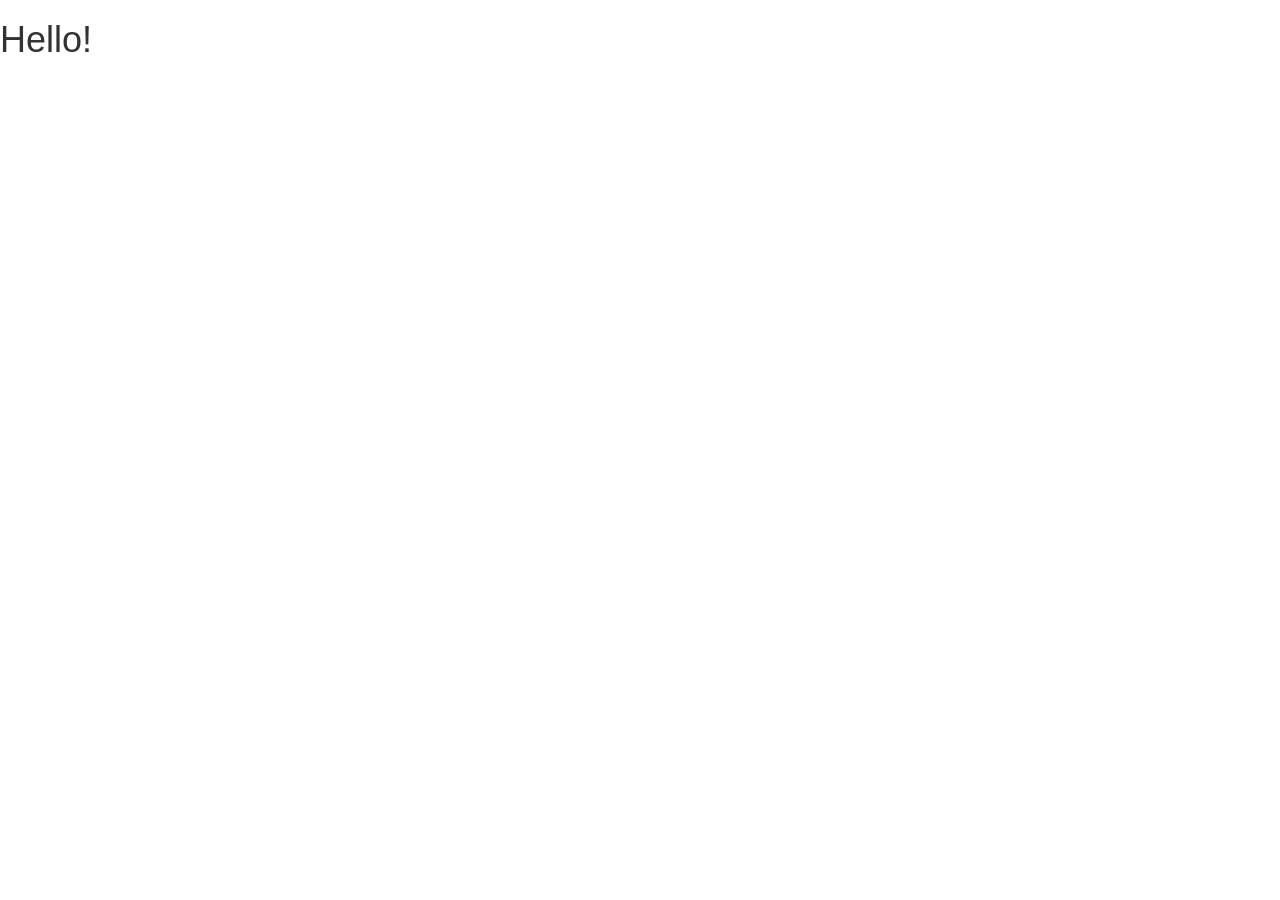
==== src/main/resources/templates/index.html @ baaca13c "feature #RC-1 : add authorization" ====
<!DOCTYPE html>
<html xmlns:="http://www.thymeleaf.org">
<head>
    <title>Index page</title>
    <link href='http://fonts.googleapis.com/css?family=Open+Sans' rel='stylesheet' type='text/css'/>
    <link href="//maxcdn.bootstrapcdn.com/font-awesome/4.2.0/css/font-awesome.min.css" rel="stylesheet"/>
    <link rel="stylesheet" href="https://maxcdn.bootstrapcdn.com/bootstrap/3.3.5/css/bootstrap.min.css"/>
    <script src="https://maxcdn.bootstrapcdn.com/bootstrap/3.3.5/js/bootstrap.min.js"></script>
</head>
<body>
    <h1>Hello!</h1>
</body>
</html>
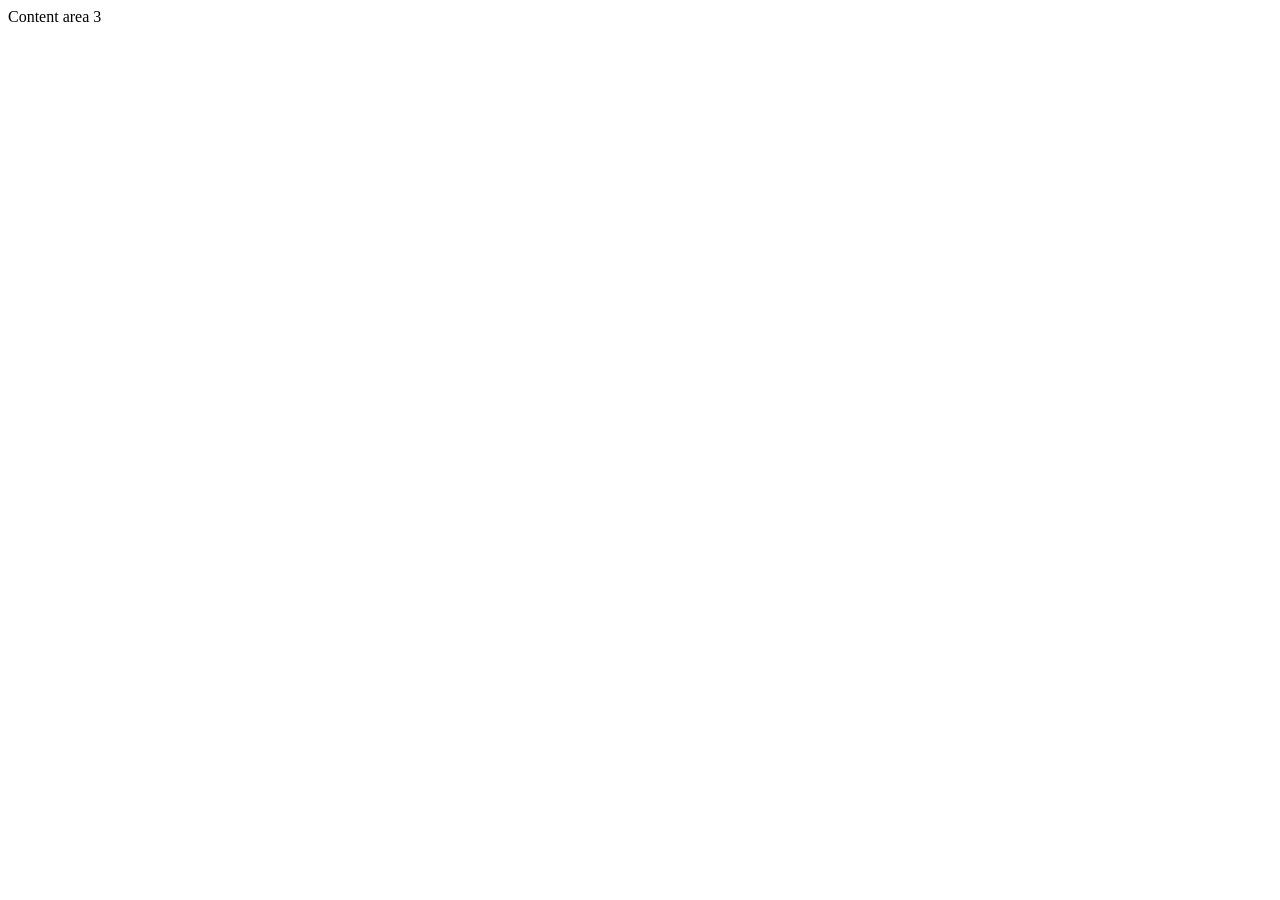
==== commit d56103fa: "added layout and refactored" ====
--- a/src/main/resources/templates/index.html
+++ b/src/main/resources/templates/index.html
@@ -1,13 +1,12 @@
 <!DOCTYPE html>
-<html xmlns:="http://www.thymeleaf.org">
+<html layout:decorator="layouts/layoutDefault" xmlns:th="http://www.thymeleaf.org"
+      xmlns:layout="http://www.ultraq.net.nz/thymeleaf/layout">
 <head>
-    <title>Index page</title>
-    <link href='http://fonts.googleapis.com/css?family=Open+Sans' rel='stylesheet' type='text/css'/>
-    <link href="//maxcdn.bootstrapcdn.com/font-awesome/4.2.0/css/font-awesome.min.css" rel="stylesheet"/>
-    <link rel="stylesheet" href="https://maxcdn.bootstrapcdn.com/bootstrap/3.3.5/css/bootstrap.min.css"/>
-    <script src="https://maxcdn.bootstrapcdn.com/bootstrap/3.3.5/js/bootstrap.min.js"></script>
+    <title>Index</title>
 </head>
 <body>
-    <h1>Hello!</h1>
+    <th:block layout:fragment="content">
+    Content area 3
+    </th:block>
 </body>
 </html>
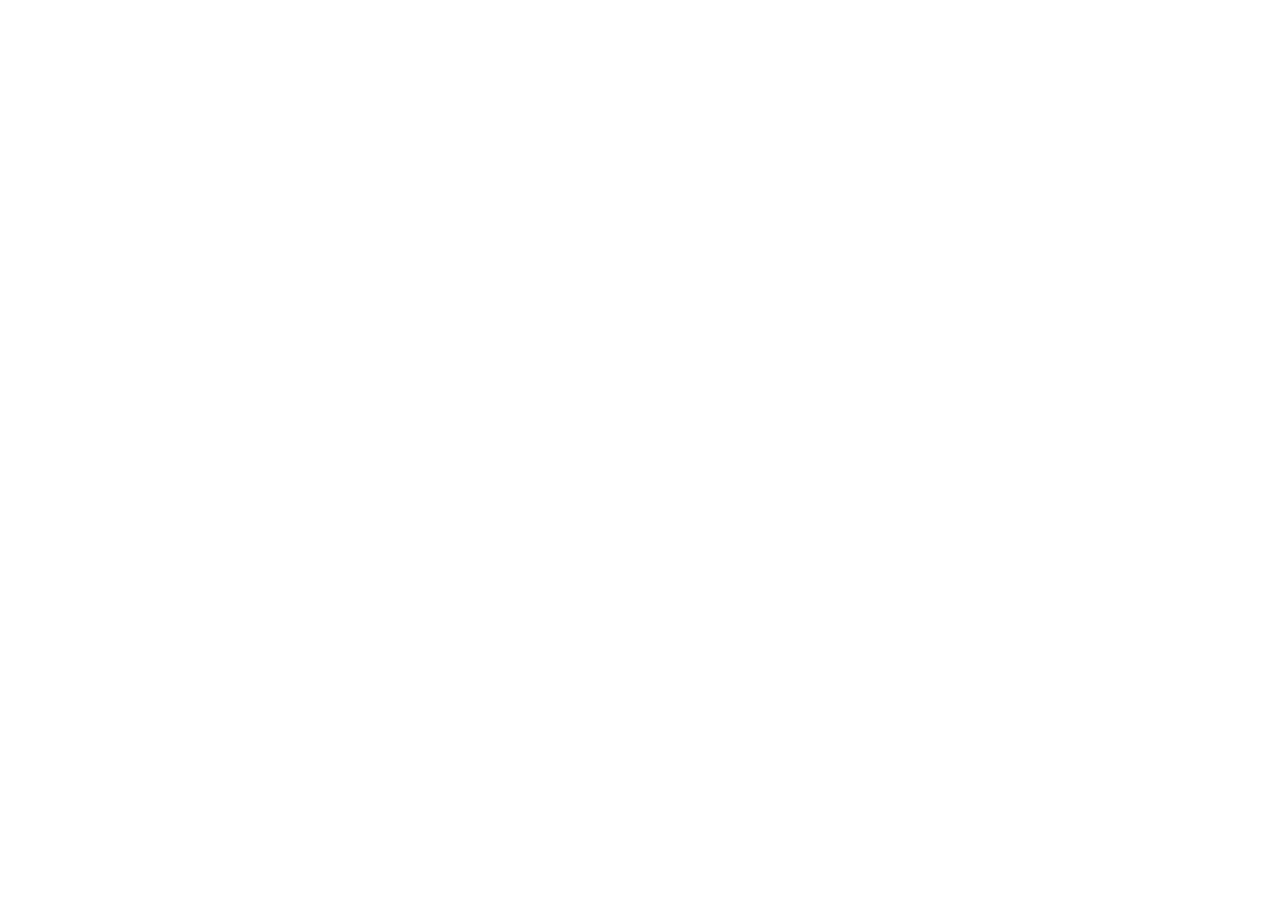
==== commit 61f4c255: "added favicon" ====
--- a/src/main/resources/templates/index.html
+++ b/src/main/resources/templates/index.html
@@ -6,7 +6,7 @@
 </head>
 <body>
     <th:block layout:fragment="content">
-    Content area 3
+        <img th:src="@{/images/robot.png}" class="pull-right"/>
     </th:block>
 </body>
 </html>
